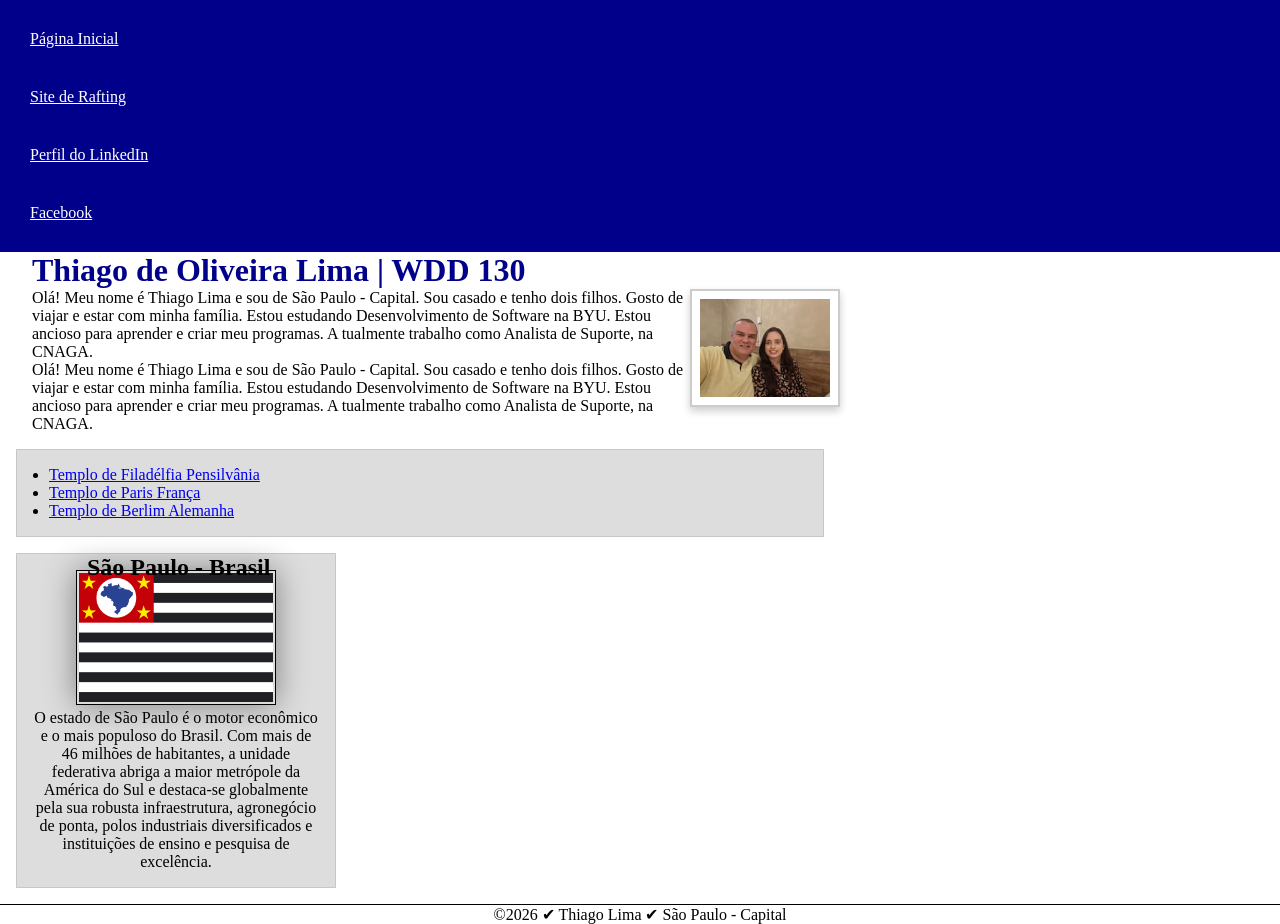
==== semana03/index.html @ 0e83b7fd "mudei o index" ====
<!-- Este é um comentário em HTML -->
<!DOCTYPE html>
<html lang="pt-br">

<head>
    <meta charset="UTF-8">
    <meta name="viewport" content="width=device-width, initial-scale=1.0">
    <meta name="description" content="Conheça os projetos de Thiago Lima em Desenvolvimento de Software, incluindo aplicações web, Python e design responsivo.">
    <meta name="author" content="Thiago de Oliveira Lima">
    <title>Thiago de Oliveira Lima | WDD 130</title>
    <link rel="stylesheet" href="estilos/estilos.css">
</head>
<body>
    <header>
        <nav>
            <a href="#">Página Inicial</a>
            <a href="wwr/">Site de Rafting</a>
            <a href="https://www.linkedin.com/in/thiagooliveiralima/">Perfil do LinkedIn</a>
            <a href="https://facebook.com">Facebook</a>
        </nav>
    </header>
    <main>        
        <h1 class="indentacao">Thiago de Oliveira Lima | WDD 130 </h1>
        <img src="imagens/perfil.jpg" alt="Olá, meu nome é Thiago Lima." width="200">
        <p class="indentacao">Olá! Meu nome é Thiago Lima e sou de São Paulo - Capital. 
            Sou casado e tenho dois filhos. 
            Gosto de viajar e estar com minha família. 
            Estou estudando Desenvolvimento de Software na BYU.
            Estou ancioso para aprender e criar meu programas. A
            tualmente trabalho como Analista de Suporte, na CNAGA.</p>
        <p class="indentacao">Olá! Meu nome é Thiago Lima e sou de São Paulo - Capital. 
            Sou casado e tenho dois filhos. 
            Gosto de viajar e estar com minha família. 
            Estou estudando Desenvolvimento de Software na BYU.
            Estou ancioso para aprender e criar meu programas. A
            tualmente trabalho como Analista de Suporte, na CNAGA.</p>

        <ul class="caixa indentacao">
            <li><a href="https://www.churchofjesuschrist.org/temples/details/philadelphia-pennsylvania-temple" target="_blank">Templo de Filadélfia Pensilvânia</a></li>
            <li><a href="https://www.churchofjesuschrist.org/temples/details/paris-france-temple" target="_blank">Templo de Paris França</a></li>
            <li><a href="https://www.churchofjesuschrist.org/temples/details/lima-peru-los-olivos-temple" target="_blank">Templo de Berlim Alemanha</a></li>
        </ul>
    </main>
    <aside class="caixa">
        <h2>São Paulo - Brasil</h2>
        <img src="imagens/bandeira-sp.jpg" alt="Estado de São Paulo" width="200">
        <p>O estado de São Paulo é o motor econômico e o mais populoso do Brasil. Com mais de 46 milhões de habitantes, a unidade federativa abriga a maior metrópole da América do Sul e destaca-se globalmente pela sua robusta infraestrutura, agronegócio de ponta, polos industriais diversificados e instituições de ensino e pesquisa de excelência.</p>
    </aside>
    <footer>
        <p>©2026 ✔ Thiago Lima ✔ São Paulo - Capital</p>
    </footer>
</body>
</html>
---- semana03/estilos/estilos.css ----
/* Este é um comentário */
* {
  margin: 0;
  padding: 0;
  box-sizing: border-box;
}

nav {
    background-color: darkblue;
    padding: 10px;
}

nav a {
    color: white;
    display: block;
    padding: 20px;
}    

h1 {
    color: darkblue;
}

img {
    width: 150px;
    height: auto;
    border: 1px solid black;
    padding: 2px;
    box-shadow: 0 0 30px gray;
}

p {
    padding: 0px;
}

main {
    max-width: 840px;
    
}

aside {
    position: relative;
    width: 20rem;
    margin: 1rem;
    border: 1px solid rgb(0 0 0 / 0.2); /* 1️⃣ */
    padding: 1rem;
    background-color: #eee;
    color: #333;
    text-align: center;
}

aside img {
    width: 200px;
    height: auto;
    color: #333;
    text-align: center;
}

aside h2 {
  position: absolute;
  top: 0px;
  left: 70px;
}

main img {
    width: 150px;
    height: auto;
    border: 2px solid #ccc;
    padding: 8px;
    box-shadow: 0 4px 8px rgba(0, 0, 0, 0.2);
    float: right;
}

footer {
    margin-top: 15px;
    border-top: 1px solid #000;
    text-align: center;
}

/* Seletores de Classe */

.caixa {
  margin: 1rem;
  border: 1px solid rgb(0 0 0 / 10%);
  padding: 1rem;
  background-color: #ddd;
  color: #000;
}

.indentacao {
    padding-left: 2rem;
}
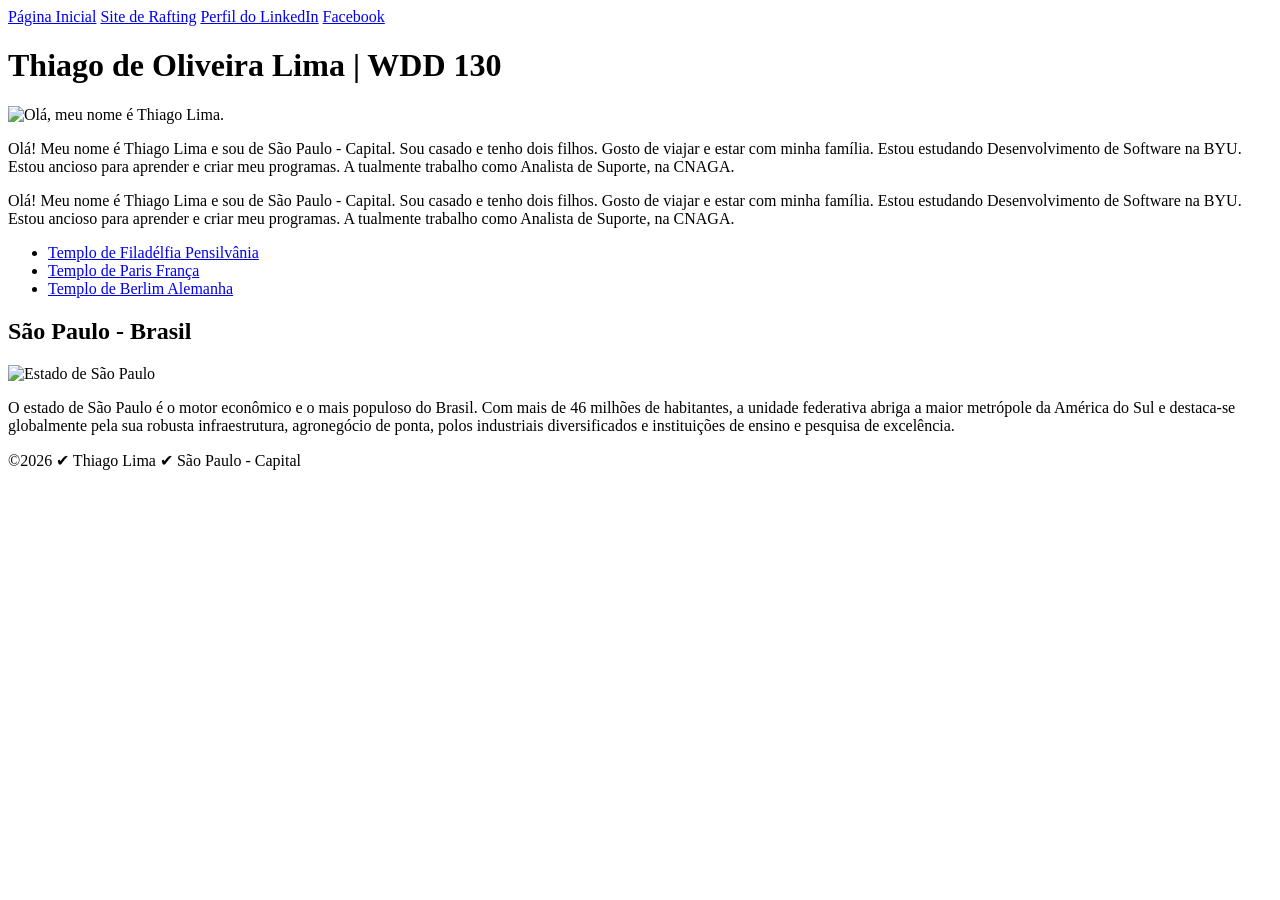
==== commit 898194c0: "alteracaopastadaimagem" ====
--- a/semana03/index.html
+++ b/semana03/index.html
@@ -9,7 +9,7 @@
     <meta name="description" content="Conheça os projetos de Thiago Lima em Desenvolvimento de Software, incluindo aplicações web, Python e design responsivo.">
     <meta name="author" content="Thiago de Oliveira Lima">
     <title>Thiago de Oliveira Lima | WDD 130</title>
-    <link rel="stylesheet" href="estilos/estilos.css">
+    <link rel="stylesheet" href="semmana03\estilos/estilos.css">
 </head>
 <body>
     <header>
@@ -22,7 +22,7 @@
     </header>
     <main>        
         <h1 class="indentacao">Thiago de Oliveira Lima | WDD 130 </h1>
-        <img src="imagens/perfil.jpg" alt="Olá, meu nome é Thiago Lima." width="200">
+        <img src="semmana03\imagens/perfil.jpg" alt="Olá, meu nome é Thiago Lima." width="200">
         <p class="indentacao">Olá! Meu nome é Thiago Lima e sou de São Paulo - Capital. 
             Sou casado e tenho dois filhos. 
             Gosto de viajar e estar com minha família. 
@@ -44,7 +44,7 @@
     </main>
     <aside class="caixa">
         <h2>São Paulo - Brasil</h2>
-        <img src="imagens/bandeira-sp.jpg" alt="Estado de São Paulo" width="200">
+        <img src="semmana03\imagens/bandeira-sp.jpg" alt="Estado de São Paulo" width="200">
         <p>O estado de São Paulo é o motor econômico e o mais populoso do Brasil. Com mais de 46 milhões de habitantes, a unidade federativa abriga a maior metrópole da América do Sul e destaca-se globalmente pela sua robusta infraestrutura, agronegócio de ponta, polos industriais diversificados e instituições de ensino e pesquisa de excelência.</p>
     </aside>
     <footer>
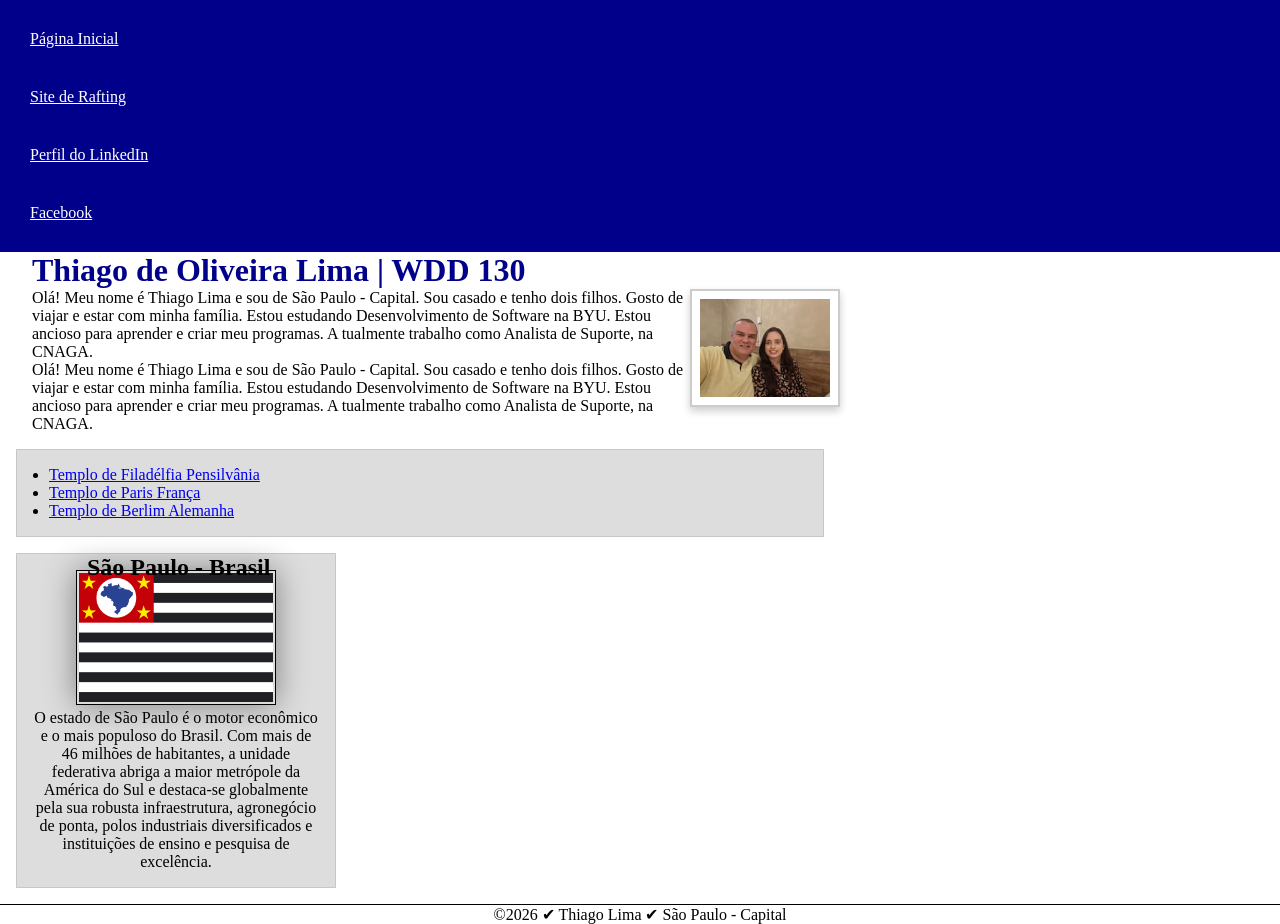
==== commit 0a4ef890: "atualizado15/07 1615" ====
--- a/semana03/index.html
+++ b/semana03/index.html
@@ -9,7 +9,7 @@
     <meta name="description" content="Conheça os projetos de Thiago Lima em Desenvolvimento de Software, incluindo aplicações web, Python e design responsivo.">
     <meta name="author" content="Thiago de Oliveira Lima">
     <title>Thiago de Oliveira Lima | WDD 130</title>
-    <link rel="stylesheet" href="semmana03\estilos/estilos.css">
+    <link rel="stylesheet" href="estilos/estilos.css">
 </head>
 <body>
     <header>
@@ -22,7 +22,7 @@
     </header>
     <main>        
         <h1 class="indentacao">Thiago de Oliveira Lima | WDD 130 </h1>
-        <img src="semmana03\imagens/perfil.jpg" alt="Olá, meu nome é Thiago Lima." width="200">
+        <img src="imagens/perfil.jpg" alt="Olá, meu nome é Thiago Lima." width="200">
         <p class="indentacao">Olá! Meu nome é Thiago Lima e sou de São Paulo - Capital. 
             Sou casado e tenho dois filhos. 
             Gosto de viajar e estar com minha família. 
@@ -44,7 +44,7 @@
     </main>
     <aside class="caixa">
         <h2>São Paulo - Brasil</h2>
-        <img src="semmana03\imagens/bandeira-sp.jpg" alt="Estado de São Paulo" width="200">
+        <img src="imagens/bandeira-sp.jpg" alt="Estado de São Paulo" width="200">
         <p>O estado de São Paulo é o motor econômico e o mais populoso do Brasil. Com mais de 46 milhões de habitantes, a unidade federativa abriga a maior metrópole da América do Sul e destaca-se globalmente pela sua robusta infraestrutura, agronegócio de ponta, polos industriais diversificados e instituições de ensino e pesquisa de excelência.</p>
     </aside>
     <footer>
--- a/semana03/estilos/estilos.css
+++ b/semana03/estilos/estilos.css
@@ -0,0 +1,92 @@
+/* Este é um comentário */
+* {
+  margin: 0;
+  padding: 0;
+  box-sizing: border-box;
+}
+
+nav {
+    background-color: darkblue;
+    padding: 10px;
+}
+
+nav a {
+    color: white;
+    display: block;
+    padding: 20px;
+}    
+
+h1 {
+    color: darkblue;
+}
+
+img {
+    width: 150px;
+    height: auto;
+    border: 1px solid black;
+    padding: 2px;
+    box-shadow: 0 0 30px gray;
+}
+
+p {
+    padding: 0px;
+}
+
+main {
+    max-width: 840px;
+    
+}
+
+aside {
+    position: relative;
+    width: 20rem;
+    margin: 1rem;
+    border: 1px solid rgb(0 0 0 / 0.2); /* 1️⃣ */
+    padding: 1rem;
+    background-color: #eee;
+    color: #333;
+    text-align: center;
+}
+
+aside img {
+    width: 200px;
+    height: auto;
+    color: #333;
+    text-align: center;
+}
+
+aside h2 {
+  position: absolute;
+  top: 0px;
+  left: 70px;
+}
+
+main img {
+    width: 150px;
+    height: auto;
+    border: 2px solid #ccc;
+    padding: 8px;
+    box-shadow: 0 4px 8px rgba(0, 0, 0, 0.2);
+    float: right;
+}
+
+footer {
+    margin-top: 15px;
+    border-top: 1px solid #000;
+    text-align: center;
+}
+
+/* Seletores de Classe */
+
+.caixa {
+  margin: 1rem;
+  border: 1px solid rgb(0 0 0 / 10%);
+  padding: 1rem;
+  background-color: #ddd;
+  color: #000;
+}
+
+.indentacao {
+    padding-left: 2rem;
+}
+
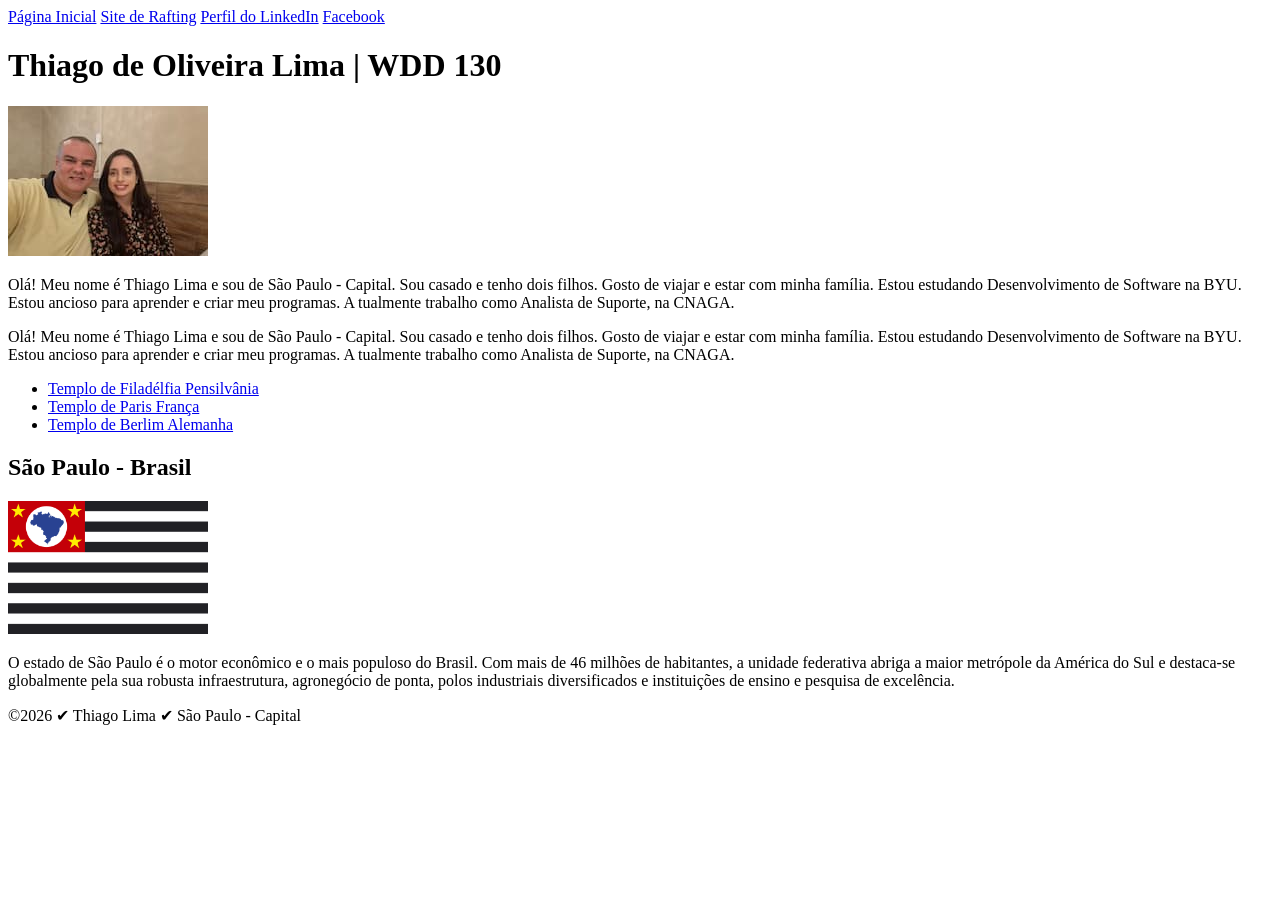
==== commit 44c17437: "1619" ====
--- a/semana03/index.html
+++ b/semana03/index.html
@@ -9,7 +9,7 @@
     <meta name="description" content="Conheça os projetos de Thiago Lima em Desenvolvimento de Software, incluindo aplicações web, Python e design responsivo.">
     <meta name="author" content="Thiago de Oliveira Lima">
     <title>Thiago de Oliveira Lima | WDD 130</title>
-    <link rel="stylesheet" href="estilos/estilos.css">
+    <link rel="stylesheet" href="semana03/estilos/estilos.css">
 </head>
 <body>
     <header>
